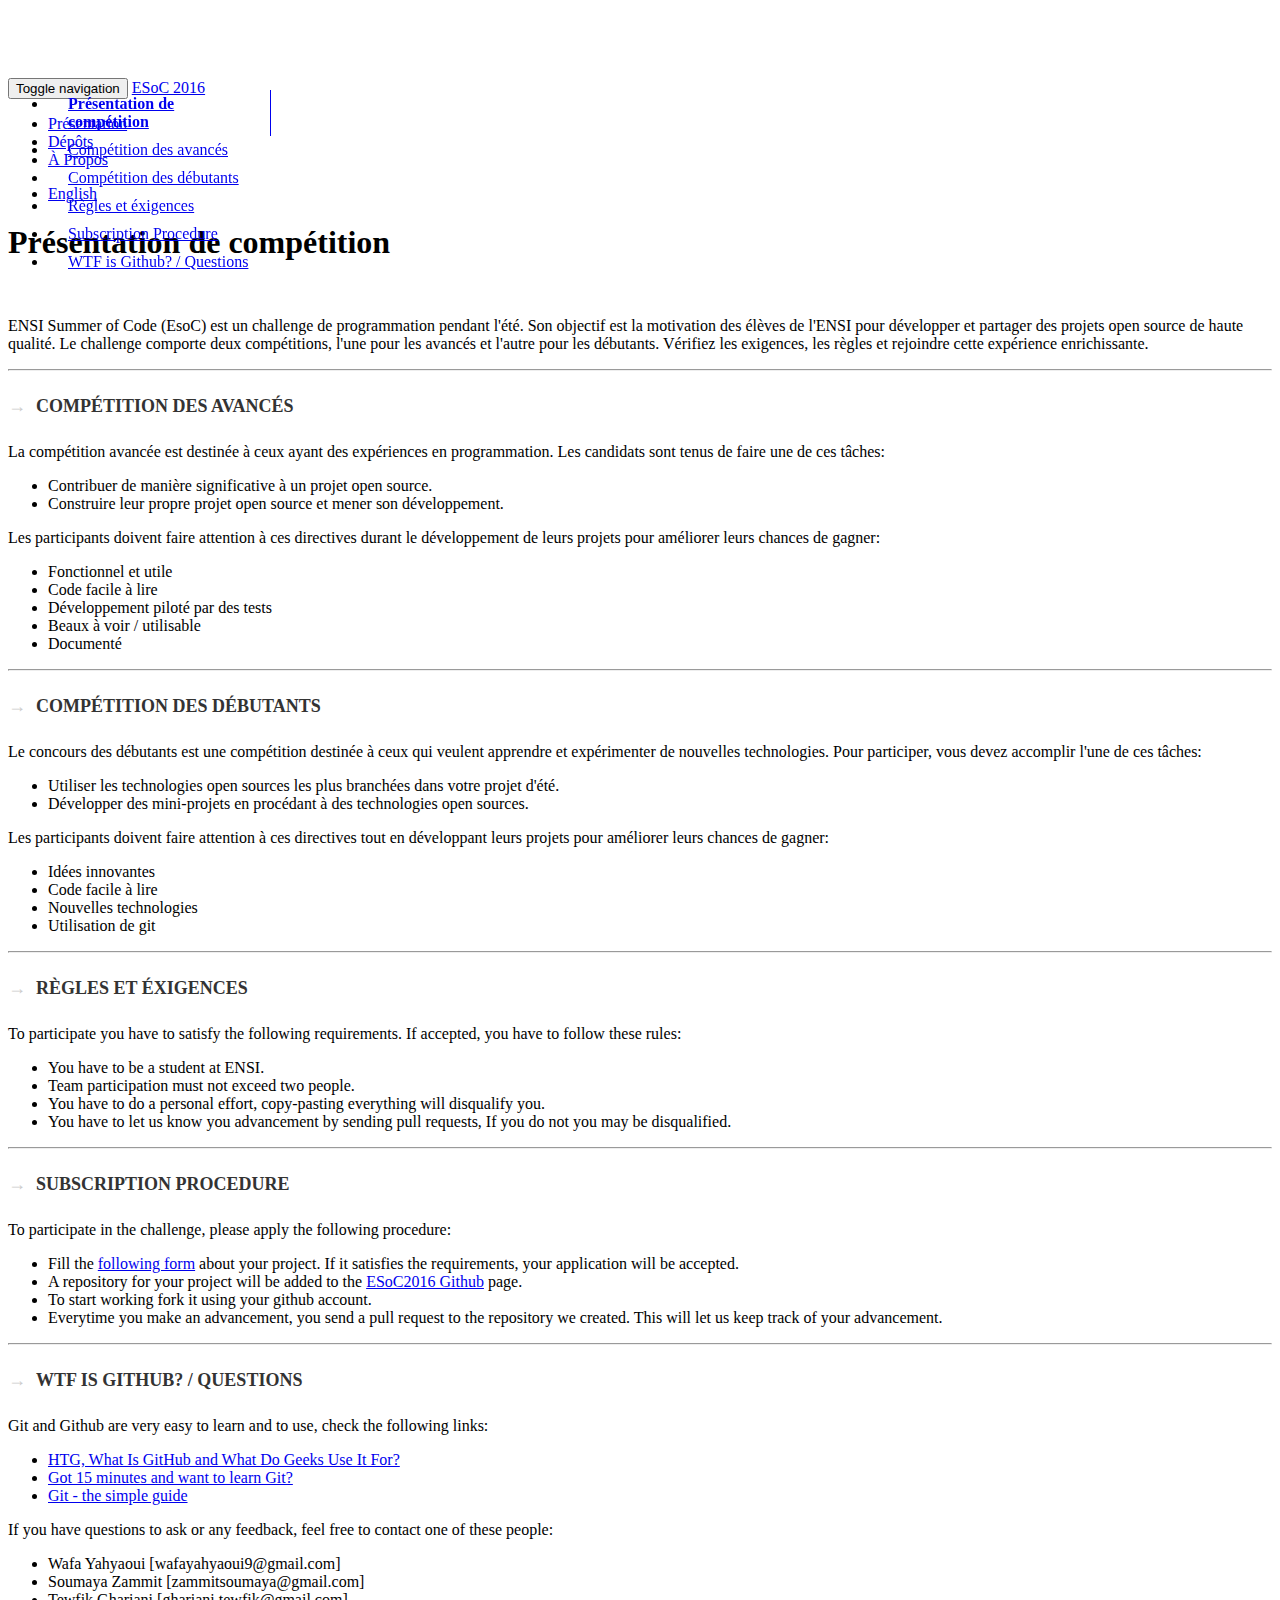
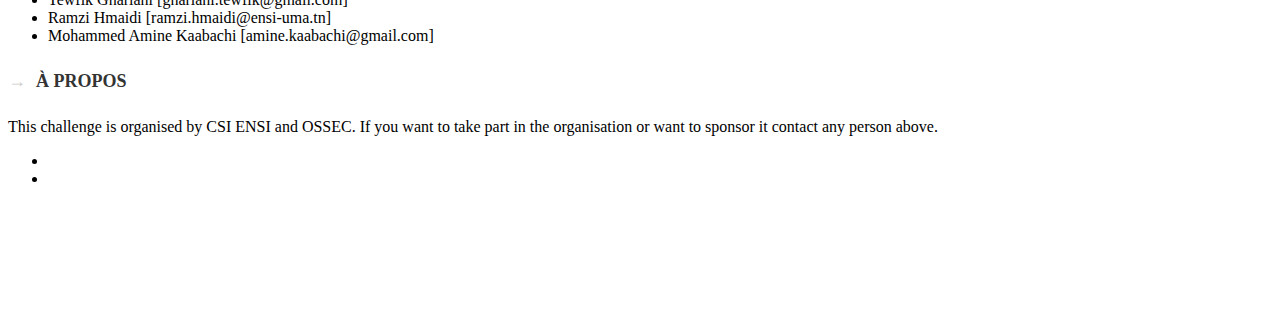
==== fr/index.html @ bde5c1f3 "adding some french" ====
<!DOCTYPE html>
<html lang="en">

<head>
  <meta charset="utf-8">
  <meta http-equiv="X-UA-Compatible" content="IE=edge">
  <meta name="viewport" content="width=device-width, initial-scale=1.0">



  <link rel="shortcut icon" href="../img/favicon.ico">

  <title>ENSI Summer of Code</title>

  <link href="../css/bootstrap-custom.min.css" rel="stylesheet">
  <link href="../css/font-awesome-4.0.3.css" rel="stylesheet">
  <link rel="stylesheet" href="../css/highlight.css">
  <link href="../css/base.css" rel="stylesheet">

  <!-- HTML5 shim and Respond.js IE8 support of HTML5 elements and media queries -->
  <!--[if lt IE 9]>
            <script src="https://oss.maxcdn.com/libs/html5shiv/3.7.0/html5shiv.js"></script>
            <script src="https://oss.maxcdn.com/libs/respond.js/1.3.0/respond.min.js"></script>
        <![endif]-->


</head>

<body>

  <div class="navbar navbar-default navbar-fixed-top" role="navigation">
    <div class="container">

      <div class="navbar-header">
        <button type="button" class="navbar-toggle" data-toggle="collapse" data-target=".navbar-collapse">
          <span class="sr-only">Toggle navigation</span>
          <span class="icon-bar"></span>
          <span class="icon-bar"></span>
          <span class="icon-bar"></span>
        </button>

        <a class="navbar-brand" href="index.html">ESoC 2016</a>
      </div>

      <div class="navbar-collapse collapse">
        <ul class="nav navbar-nav">


          <li class="active">
            <a href="index.html">Présentation</a>
          </li>

          <li>
            <a href="https://github.com/esoc2016">Dépôts</a>
          </li>

          <li class="">
            <a href="#about">À Propos</a>
          </li>



<!--
          <li class="dropdown">
            <a href="#" class="dropdown-toggle" data-toggle="dropdown">Details <b class="caret"></b></a>
            <ul class="dropdown-menu">

              <li>
                <a href="#">Requirements</a>
              </li>

              <li>
                <a href="#">Rules</a>
              </li>

            </ul>
          </li>

-->



        </ul>

        <ul class="nav navbar-nav navbar-right">
          <li>
            <a href="//esoc2016.github.io">English</a>
          </li>

        </ul>
      </div>
    </div>
  </div>

  <div class="container">
    <div class="col-md-3">
      <div class="bs-sidebar hidden-print affix well" role="complementary">
        <ul class="nav bs-sidenav">
          <li class="main active"><a href="#challenge-overview">Présentation de compétition</a></li>
          <li><a href="#advanced-competition">Compétition des avancés</a></li>
          <li><a href="#starters-competition">Compétition des débutants</a></li>
          <li><a href="#requirements">Règles et éxigences</a></li>
          <li><a href="#subscription-procedure">Subscription Procedure</a></li>
          <li><a href="#questions">WTF is Github? / Questions</a></li>
        </ul>
      </div>

    </div>
    <div class="col-md-9" role="main">
      <h1 id="challenge-overview">Présentation de compétition</h1>
      <img src="../images/esoc.png" alt="" />
      <p>ENSI Summer of Code (EsoC) est un challenge de programmation pendant l'été. Son objectif est la motivation des élèves de l'ENSI pour développer et partager des projets open source de haute qualité. Le challenge comporte deux compétitions, l'une pour les avancés et l'autre pour les débutants. Vérifiez les exigences, les règles et rejoindre cette expérience enrichissante.</p>
        <hr />
          <h2 id="advanced-competition"><span>→</span>Compétition des avancés</h2>
          <p>
La compétition avancée est destinée à ceux ayant des expériences en programmation. Les candidats sont tenus de faire une de ces tâches:          </p>
          <ul>
            <li>Contribuer de manière significative à un projet open source.</li>
            <li>Construire leur propre projet open source et mener son développement.</li>
          </ul>
          <p>
Les participants doivent faire attention à ces directives durant le développement de leurs projets pour améliorer leurs chances de gagner:
          </p>
          <ul>
            <li>Fonctionnel et utile</li>
            <li>Code facile à lire</li>
            <li>Développement piloté par des tests</li>
            <li>Beaux à voir / utilisable </li>
            <li>Documenté</li>
          </ul>
        <hr />
          <h2 id="starters-competition"><span>→</span>Compétition des débutants</h2>
          <p>
Le concours des débutants est une compétition destinée à ceux qui veulent apprendre et expérimenter de nouvelles technologies. Pour participer, vous devez accomplir l'une de ces tâches:          </p>
          <ul>
            <li>Utiliser les technologies open sources les plus branchées dans votre projet d'été.</li>
            <li>Développer des mini-projets en procédant à des technologies open sources.</li>
          </ul>
          <p>
Les participants doivent faire attention à ces directives tout en développant leurs projets pour améliorer leurs chances de gagner:
          </p>
          <ul>
            <li>Idées innovantes</li>
            <li>Code facile à lire</li>
            <li>Nouvelles technologies</li>
            <li>Utilisation de git</li>
          </ul>
           <hr />
          <h2 id="requirements"><span>→</span>Règles et éxigences</h2>
          <p>
            To participate you have to satisfy the following requirements. If accepted, you have to follow these rules:
          </p>
          <ul>
            <li>You have to be a student at ENSI.</li>
            <li>Team participation must not exceed two people.</li>
            <li>You have to do a personal effort, copy-pasting everything will disqualify you.</li>
            <li>You have to let us know you advancement by sending pull requests, If you do not you may be disqualified.</li>
          </ul>
          <hr />
          <h2 id="subscription-procedure"><span>→</span>Subscription Procedure</h2>
          <p>
            To participate in the challenge, please apply the following procedure:
          </p>
          <ul>
            <li>Fill the <a href="http://goo.gl/forms/MFl75pVcqwIy3Ng62">following form</a> about your project. If it satisfies the requirements, your application will be accepted.</li>
            <li>A repository for your project will be added to the <a href="https://github.com/esoc2016">ESoC2016 Github</a> page.</li>
            <li>To start working fork it using your github account.</li>
            <li>Everytime you make an advancement, you send a pull request to the repository we created. This will let us keep track of your advancement.</li>
          </ul>
          <hr />
          <h2 id="questions"><span>→</span>WTF is Github? / Questions</h2>
           <p>
            Git and Github are very easy to learn and to use, check the following links:
          </p>
          <ul>
            <li><a href="http://www.howtogeek.com/180167/htg-explains-what-is-github-and-what-do-geeks-use-it-for/">HTG, What Is GitHub and What Do Geeks Use It For?</a></li>
            <li><a href="https://try.github.io/">Got 15 minutes and want to learn Git?</a></li>
             <li><a href="http://rogerdudler.github.io/git-guide/">Git - the simple guide</a></li>
          </ul>
          <p>
            If you have questions to ask or any feedback, feel free to contact one of these people:
          </p>
          <ul>
            <li>Wafa Yahyaoui [wafayahyaoui9@gmail.com]</li>
             <li>Soumaya Zammit [zammitsoumaya@gmail.com]</li>
            <li>Tewfik Ghariani [ghariani.tewfik@gmail.com]</li>
            <li>Ramzi Hmaidi [ramzi.hmaidi@ensi-uma.tn]</li>
            <li>Mohammed Amine Kaabachi [amine.kaabachi@gmail.com]</li>
          </ul>
          <h2 id="about"><span>→</span>À Propos</h2>
           <p>
            This challenge is organised by CSI ENSI and OSSEC. If you want to take part in the organisation or want to sponsor it contact any person above.
          </p>
          <ul class="images">
            <li><img width="100px" src="images/ossec.png" alt=""></li>
            <li><img width="100px" src="images/csi.png" alt=""></li>
          </ul>
    </div>
  </div>



  <script src="../js/jquery-1.10.2.min.js"></script>
  <script src="../js/bootstrap-3.0.3.min.js"></script>
  <script src="../js/highlight.pack.js"></script>
  <script src="../js/base.js"></script>
</body>

</html>
---- css/base.css ----
body {
    padding-top: 70px;
}

h1[id]:before, h2[id]:before, h3[id]:before, h4[id]:before, h5[id]:before, h6[id]:before {
    content: "";
    display: block;
    margin-top: -75px;
    height: 75px;
}

h2 {
    font-size: 18px;
    padding-top: 10px;
    padding-bottom: 10px;
    text-transform: uppercase;
    font-weight: 700;
    color: #333;
}

h2 span {
    color:#ccc;
    padding-right: 10px;
}

ul.nav li.main {
    font-weight: bold;
}

div.col-md-3 {
    padding-right: 0;
}

div.col-md-9 {
    padding-bottom: 100px;
}

div.source-links {
    float: right;
}


.bs-sidebar.affix {
    position: static;
}

.bs-sidebar.well {
    padding: 0;
}


.bs-sidenav {
    margin-top: 30px;
    margin-bottom: 30px;
    padding-top:    10px;
    padding-bottom: 10px;
    border-radius: 5px;
}


.bs-sidebar .nav > li > a {
    display: block;
    padding: 5px 20px;
    z-index: 1;
}
.bs-sidebar .nav > li > a:hover,
.bs-sidebar .nav > li > a:focus {
    text-decoration: none;
    border-right: 1px solid;
}
.bs-sidebar .nav > .active > a,
.bs-sidebar .nav > .active:hover > a,
.bs-sidebar .nav > .active:focus > a {
    font-weight: bold;
    background-color: transparent;
    border-right: 1px solid;
}


.bs-sidebar .nav .nav {
    display: none;
    margin-bottom: 8px;
}
.bs-sidebar .nav .nav > li > a {
    padding-top:    3px;
    padding-bottom: 3px;
    padding-left: 30px;
    font-size: 90%;
}


@media (min-width: 992px) {
    .bs-sidebar .nav > .active > ul {
        display: block;
    }
    /* Widen the fixed sidebar */
    .bs-sidebar.affix,
    .bs-sidebar.affix-bottom {
        width: 213px;
    }
    .bs-sidebar.affix {
        position: fixed;
        top: 80px;
    }
    .bs-sidebar.affix-bottom {
        position: absolute;
    }
    .bs-sidebar.affix-bottom .bs-sidenav,
    .bs-sidebar.affix .bs-sidenav {
        margin-top: 0;
        margin-bottom: 0;
    }
}
@media (min-width: 1200px) {

    .bs-sidebar.affix-bottom,
    .bs-sidebar.affix {
        width: 263px;
    }
}
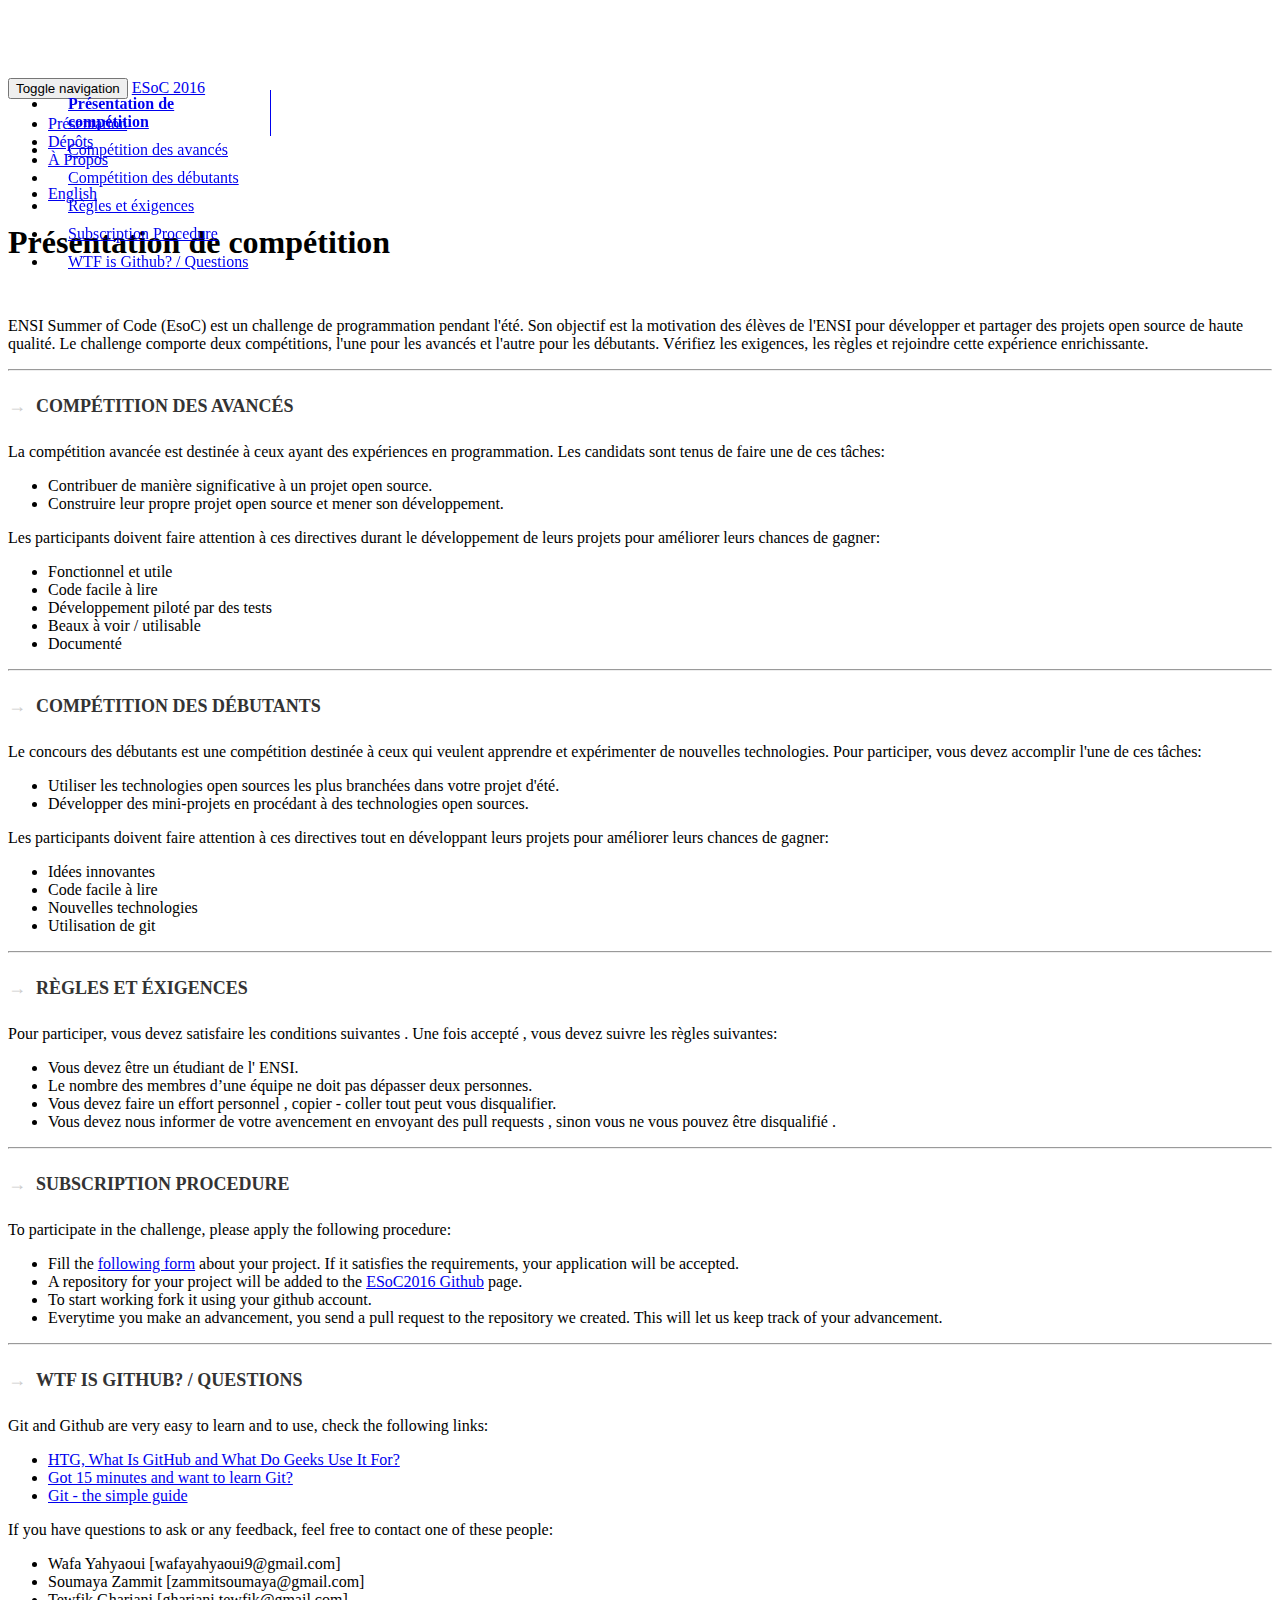
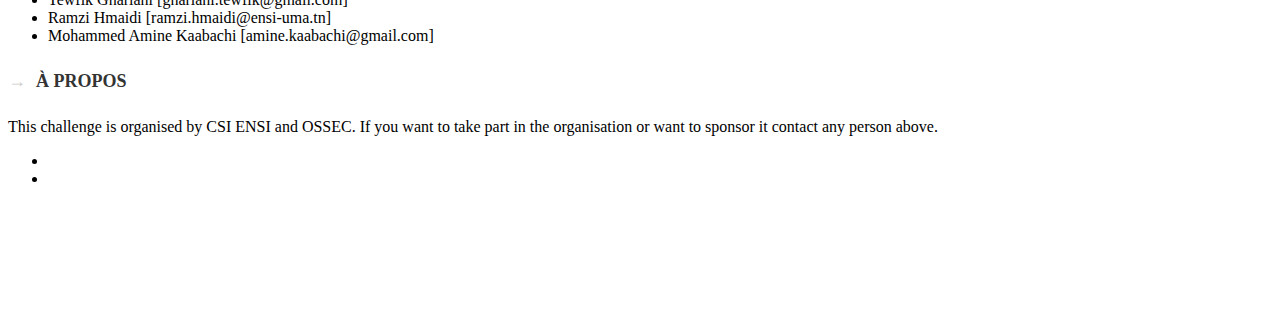
==== commit e20b71f8: "fr - régles" ====
--- a/fr/index.html
+++ b/fr/index.html
@@ -148,13 +148,13 @@
            <hr />
           <h2 id="requirements"><span>→</span>Règles et éxigences</h2>
           <p>
-            To participate you have to satisfy the following requirements. If accepted, you have to follow these rules:
-          </p>
-          <ul>
-            <li>You have to be a student at ENSI.</li>
-            <li>Team participation must not exceed two people.</li>
-            <li>You have to do a personal effort, copy-pasting everything will disqualify you.</li>
-            <li>You have to let us know you advancement by sending pull requests, If you do not you may be disqualified.</li>
+Pour participer, vous devez satisfaire  les conditions suivantes . Une fois  accepté , vous devez suivre les règles suivantes:
+          </p>
+          <ul>
+            <li>Vous devez être un étudiant de l' ENSI.</li>
+            <li>Le nombre des membres d’une équipe ne doit pas dépasser deux personnes.</li>
+            <li>Vous devez faire un effort personnel , copier - coller tout peut vous disqualifier.</li>
+            <li>Vous devez nous informer de votre avencement en envoyant des pull requests  , sinon vous ne vous pouvez être disqualifié .</li>
           </ul>
           <hr />
           <h2 id="subscription-procedure"><span>→</span>Subscription Procedure</h2>
